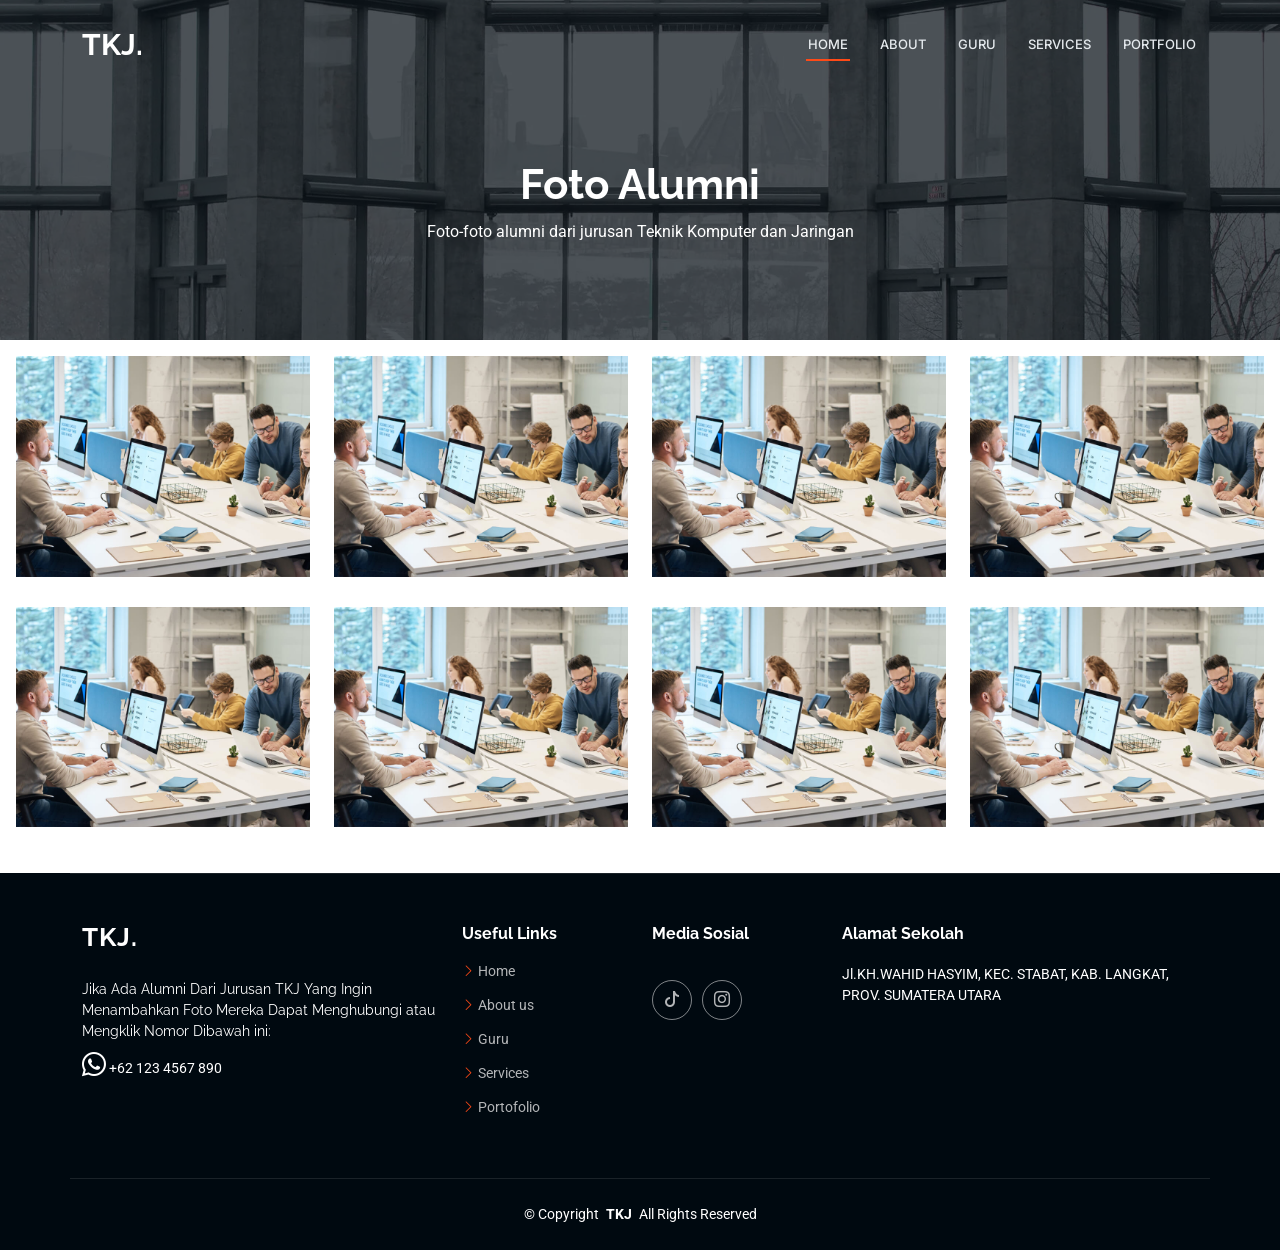
==== portfolio-details.html @ d3de9ad7 "Add files via upload" ====
<!DOCTYPE html>
<html lang="en">

<head>
  <meta charset="utf-8">
  <meta content="width=device-width, initial-scale=1.0" name="viewport">
  <title>TKJ SMKN 1 Stabat</title>
  <meta name="description" content="">
  <meta name="keywords" content="">

  <!-- Favicons -->
  <link href="assets/img/favicon.png" rel="icon">
  <link href="assets/img/apple-touch-icon.png" rel="apple-touch-icon">

  <!-- Fonts -->
  <link href="https://fonts.googleapis.com" rel="preconnect">
  <link href="https://fonts.gstatic.com" rel="preconnect" crossorigin>
  <link href="https://fonts.googleapis.com/css2?family=Roboto:ital,wght@0,100;0,300;0,400;0,500;0,700;0,900;1,100;1,300;1,400;1,500;1,700;1,900&family=Raleway:ital,wght@0,100;0,200;0,300;0,400;0,500;0,600;0,700;0,800;0,900;1,100;1,200;1,300;1,400;1,500;1,600;1,700;1,800;1,900&family=Inter:wght@100;200;300;400;500;600;700;800;900&display=swap" rel="stylesheet">

  <!-- Vendor CSS Files -->
  <link href="assets/vendor/bootstrap/css/bootstrap.min.css" rel="stylesheet">
  <link href="assets/vendor/bootstrap-icons/bootstrap-icons.css" rel="stylesheet">
  <link href="assets/vendor/aos/aos.css" rel="stylesheet">
  <link href="assets/vendor/glightbox/css/glightbox.min.css" rel="stylesheet">
  <link href="assets/vendor/swiper/swiper-bundle.min.css" rel="stylesheet">

  <!-- Main CSS File -->
  <link href="assets/css/main.css" rel="stylesheet">

  <!-- =======================================================
  * Template Name: Dewi
  * Template URL: https://bootstrapmade.com/dewi-free-multi-purpose-html-template/
  * Updated: Aug 07 2024 with Bootstrap v5.3.3
  * Author: BootstrapMade.com
  * License: https://bootstrapmade.com/license/
  ======================================================== -->
</head>

<body class="portfolio-details-page">

  <header id="header" class="header d-flex align-items-center fixed-top">
    <div class="container-fluid container-xl position-relative d-flex align-items-center">

      <a href="index.html" class="logo d-flex align-items-center me-auto">
        <!-- Uncomment the line below if you also wish to use an image logo -->
        <!-- <img src="assets/img/logo.png" alt=""> -->
        <h1 class="sitename">TKJ.</h1>
      </a>

      <nav id="navmenu" class="navmenu">
        <ul>
          <li><a href="#hero" class="active">Home</a></li>
          <li><a href="#about">About</a></li>
          <li><a href="#team">Guru</a></li>
          <li><a href="#services">Services</a></li>
          <li><a href="#portfolio">Portfolio</a></li>
        </ul>
        <i class="mobile-nav-toggle d-xl-none bi bi-list"></i>
      </nav>

    </div>
  </header>

  <main class="main">

    <!-- Page Title -->
    <div class="page-title dark-background" data-aos="fade" style="background-image: url(assets/img/page-title-bg.webp);">
      <div class="container position-relative">
        <h1>Foto Alumni</h1>
        <p>Foto-foto alumni dari jurusan Teknik Komputer dan Jaringan</p>
      </div>
    </div><!-- End Page Title -->

    <!-- Portfolio Details Section -->
    <!-- <section id="portfolio-details" class="portfolio-details section">

      <div class="container" data-aos="fade-up" data-aos-delay="100">

        <div class="row gy-4">

          <div class="col-lg-8">
            <div class="portfolio-details-slider swiper init-swiper">

              <script type="application/json" class="swiper-config">
                {
                  "loop": true,
                  "speed": 600,
                  "autoplay": {
                    "delay": 5000
                  },
                  "slidesPerView": "auto",
                  "pagination": {
                    "el": ".swiper-pagination",
                    "type": "bullets",
                    "clickable": true
                  }
                }
              </script>

              <div class="swiper-wrapper align-items-center">

                <div class="swiper-slide">
                  <img src="assets/img/portfolio/app-1.jpg" alt="">
                </div>

                <div class="swiper-slide">
                  <img src="assets/img/portfolio/product-1.jpg" alt="">
                </div>

                <div class="swiper-slide">
                  <img src="assets/img/portfolio/branding-1.jpg" alt="">
                </div>

                <div class="swiper-slide">
                  <img src="assets/img/portfolio/books-1.jpg" alt="">
                </div>

              </div>
              <div class="swiper-pagination"></div>
            </div>
          </div>

          <div class="col-lg-4">
            <div class="portfolio-info" data-aos="fade-up" data-aos-delay="200">
              <h3>Project information</h3>
              <ul>
                <li><strong>Category</strong>: Web design</li>
                <li><strong>Client</strong>: ASU Company</li>
                <li><strong>Project date</strong>: 01 March, 2020</li>
                <li><strong>Project URL</strong>: <a href="#">www.example.com</a></li>
              </ul>
            </div>
            <div class="portfolio-description" data-aos="fade-up" data-aos-delay="300">
              <h2>Exercitationem repudiandae officiis neque suscipit</h2>
              <p>
                Autem ipsum nam porro corporis rerum. Quis eos dolorem eos itaque inventore commodi labore quia quia. Exercitationem repudiandae officiis neque suscipit non officia eaque itaque enim. Voluptatem officia accusantium nesciunt est omnis tempora consectetur dignissimos. Sequi nulla at esse enim cum deserunt eius.
              </p>
            </div>
          </div>

        </div>

      </div>

    </section> -->
    <section id="portofolio-details" class="portofolio-details section p-3">
      <div class="row" id="lightgallery">
          <div class="col-sm-6 col-md-4 col-lg-3 col-xl-3 item" data-aos="fade" data-src="assets/img/services-1.jpg">
            <a href="assets/img/services-1.jpg" class="glightbox preview-link" data-gallery="portfolio-gallery-app"><img src="assets/img/services-1.jpg" alt="IMage" class="img-fluid"></a>
          </div>
          <div class="col-sm-6 col-md-4 col-lg-3 col-xl-3 item" data-aos="fade" data-src="assets/img/services-1.jpg">
            <a href="assets/img/services-1.jpg" class="glightbox preview-link" data-gallery="portfolio-gallery-app"><img src="assets/img/services-1.jpg" alt="IMage" class="img-fluid"></a>
          </div>
          <div class="col-sm-6 col-md-4 col-lg-3 col-xl-3 item" data-aos="fade" data-src="assets/img/services-1.jpg">
            <a href="assets/img/services-1.jpg" class="glightbox preview-link" data-gallery="portfolio-gallery-app"><img src="assets/img/services-1.jpg" alt="IMage" class="img-fluid"></a>
          </div>
          <div class="col-sm-6 col-md-4 col-lg-3 col-xl-3 item" data-aos="fade" data-src="assets/img/services-1.jpg">
            <a href="assets/img/services-1.jpg" class="glightbox preview-link" data-gallery="portfolio-gallery-app"><img src="assets/img/services-1.jpg" alt="IMage" class="img-fluid"></a>
          </div>
          <div class="col-sm-6 col-md-4 col-lg-3 col-xl-3 item" data-aos="fade" data-src="assets/img/services-1.jpg">
            <a href="assets/img/services-1.jpg" class="glightbox preview-link" data-gallery="portfolio-gallery-app"><img src="assets/img/services-1.jpg" alt="IMage" class="img-fluid"></a>
          </div>
          <div class="col-sm-6 col-md-4 col-lg-3 col-xl-3 item" data-aos="fade" data-src="assets/img/services-1.jpg">
            <a href="assets/img/services-1.jpg" class="glightbox preview-link" data-gallery="portfolio-gallery-app"><img src="assets/img/services-1.jpg" alt="IMage" class="img-fluid"></a>
          </div>
          <div class="col-sm-6 col-md-4 col-lg-3 col-xl-3 item" data-aos="fade" data-src="assets/img/services-1.jpg">
            <a href="assets/img/services-1.jpg" class="glightbox preview-link" data-gallery="portfolio-gallery-app"><img src="assets/img/services-1.jpg" alt="IMage" class="img-fluid"></a>
          </div>
          <div class="col-sm-6 col-md-4 col-lg-3 col-xl-3 item" data-aos="fade" data-src="assets/img/services-1.jpg">
            <a href="assets/img/services-1.jpg" class="glightbox preview-link" data-gallery="portfolio-gallery-app"><img src="assets/img/services-1.jpg" alt="IMage" class="img-fluid"></a>
          </div>
        </div>
    </section>
    <!-- /Portfolio Details Section -->

  </main>

  <footer id="footer" class="footer dark-background">

    <div class="container footer-top">
      <div class="row gy-4">
        <div class="col-lg-4 col-md-6 footer-about">
          <a href="index.html" class="logo d-flex align-items-center">
            <span class="sitename">TKJ.</span>
          </a>
          <div class="footer-contact pt-1">
            <p>Jika Ada Alumni Dari Jurusan TKJ Yang Ingin Menambahkan Foto Mereka Dapat Menghubungi atau Mengklik Nomor Dibawah ini:</p>
            <a class="link-wa" href="https://wa.me/6281234567890" target="_blank"><i class="fs-4 bi bi-whatsapp"></i> +62 123 4567 890 </a>
          </div>
        </div>

        <div class="col-lg-2 col-md-3 footer-links">
          <h4>Useful Links</h4>
          <ul>
            <li><i class="bi bi-chevron-right"></i> <a href="#hero">Home</a></li>
            <li><i class="bi bi-chevron-right"></i> <a href="#about">About us</a></li>
            <li><i class="bi bi-chevron-right"></i> <a href="#team">Guru</a></li>
            <li><i class="bi bi-chevron-right"></i> <a href="#services">Services</a></li>
            <li><i class="bi bi-chevron-right"></i> <a href="#portofolio">Portofolio</a></li>
          </ul>
        </div>

        <div class="col-lg-2 col-md-3 footer-links">
          <h4>Media Sosial</h4>
          <div class="social-links d-flex mt-4">
            <a href="https://tiktok.com"><i class="bi bi-tiktok"></i></a>
            <a href="https://instagram.com"><i class="bi bi-instagram"></i></a>
          </div>
        </div>

        <div class="col-lg-4 col-md-6 footer-newsletter">
          <h4>Alamat Sekolah</h4>
          <p>Jl.KH.WAHID HASYIM, KEC. STABAT, KAB. LANGKAT, PROV. SUMATERA UTARA</p>
        </div>

      </div>
    </div>

    <div class="container copyright text-center mt-4">
      <p>© <span>Copyright</span> <strong class="px-1 sitename">TKJ</strong> <span>All Rights Reserved</span></p>
    </div>

  </footer>

  <!-- Scroll Top -->
  <a href="#" id="scroll-top" class="scroll-top d-flex align-items-center justify-content-center"><i class="bi bi-arrow-up-short"></i></a>

  <!-- Preloader -->
  <div id="preloader"></div>

  <!-- Vendor JS Files -->
  <script src="assets/vendor/bootstrap/js/bootstrap.bundle.min.js"></script>
  <script src="assets/vendor/php-email-form/validate.js"></script>
  <script src="assets/vendor/aos/aos.js"></script>
  <script src="assets/vendor/glightbox/js/glightbox.min.js"></script>
  <script src="assets/vendor/purecounter/purecounter_vanilla.js"></script>
  <script src="assets/vendor/swiper/swiper-bundle.min.js"></script>
  <script src="assets/vendor/imagesloaded/imagesloaded.pkgd.min.js"></script>
  <script src="assets/vendor/isotope-layout/isotope.pkgd.min.js"></script>

  <!-- Main JS File -->
  <script src="assets/js/main.js"></script>

</body>

</html>
---- assets/css/main.css ----
/**
* Template Name: Dewi
* Template URL: https://bootstrapmade.com/dewi-free-multi-purpose-html-template/
* Updated: Aug 07 2024 with Bootstrap v5.3.3
* Author: BootstrapMade.com
* License: https://bootstrapmade.com/license/
*/

/*--------------------------------------------------------------
# Font & Color Variables
# Help: https://bootstrapmade.com/color-system/
--------------------------------------------------------------*/
/* Fonts */
:root {
  --default-font: "Roboto",  system-ui, -apple-system, "Segoe UI", Roboto, "Helvetica Neue", Arial, "Noto Sans", "Liberation Sans", sans-serif, "Apple Color Emoji", "Segoe UI Emoji", "Segoe UI Symbol", "Noto Color Emoji";
  --heading-font: "Raleway",  sans-serif;
  --nav-font: "Inter",  sans-serif;
}

/* Global Colors - The following color variables are used throughout the website. Updating them here will change the color scheme of the entire website */
:root { 
  --background-color: #ffffff; /* Background color for the entire website, including individual sections */
  --default-color: #444444; /* Default color used for the majority of the text content across the entire website */
  --heading-color: #273d4e; /* Color for headings, subheadings and title throughout the website */
  --accent-color: #ff4a17; /* Accent color that represents your brand on the website. It's used for buttons, links, and other elements that need to stand out */
  --surface-color: #ffffff; /* The surface color is used as a background of boxed elements within sections, such as cards, icon boxes, or other elements that require a visual separation from the global background. */
  --contrast-color: #ffffff; /* Contrast color for text, ensuring readability against backgrounds of accent, heading, or default colors. */
}

/* Nav Menu Colors - The following color variables are used specifically for the navigation menu. They are separate from the global colors to allow for more customization options */
:root {
  --nav-color: #e5eaee;  /* The default color of the main navmenu links */
  --nav-hover-color: #ff4a17; /* Applied to main navmenu links when they are hovered over or active */
  --nav-mobile-background-color: #ffffff; /* Used as the background color for mobile navigation menu */
  --nav-dropdown-background-color: #ffffff; /* Used as the background color for dropdown items that appear when hovering over primary navigation items */
  --nav-dropdown-color: #444444; /* Used for navigation links of the dropdown items in the navigation menu. */
  --nav-dropdown-hover-color: #ff4a17; /* Similar to --nav-hover-color, this color is applied to dropdown navigation links when they are hovered over. */
}

/* Color Presets - These classes override global colors when applied to any section or element, providing reuse of the sam color scheme. */

.light-background {
  --background-color: #f1f4fa;
  --surface-color: #ffffff;
}

.dark-background {
  --background-color: #000910;
  --default-color: #ffffff;
  --heading-color: #ffffff;
  --surface-color: #28323a;
  --contrast-color: #ffffff;
}

/* Smooth scroll */
:root {
  scroll-behavior: smooth;
}

/*--------------------------------------------------------------
# General Styling & Shared Classes
--------------------------------------------------------------*/
body {
  color: var(--default-color);
  background-color: var(--background-color);
  font-family: var(--default-font);
}

a {
  color: var(--accent-color);
  text-decoration: none;
  transition: 0.3s;
}

a:hover {
  color: color-mix(in srgb, var(--accent-color), transparent 25%);
  text-decoration: none;
}

h1,
h2,
h3,
h4,
h5,
h6 {
  color: var(--heading-color);
  font-family: var(--heading-font);
}

/* PHP Email Form Messages
------------------------------*/
.php-email-form .error-message {
  display: none;
  background: #df1529;
  color: #ffffff;
  text-align: left;
  padding: 15px;
  margin-bottom: 24px;
  font-weight: 600;
}

.php-email-form .sent-message {
  display: none;
  color: #ffffff;
  background: #059652;
  text-align: center;
  padding: 15px;
  margin-bottom: 24px;
  font-weight: 600;
}

.php-email-form .loading {
  display: none;
  background: var(--surface-color);
  text-align: center;
  padding: 15px;
  margin-bottom: 24px;
}

.php-email-form .loading:before {
  content: "";
  display: inline-block;
  border-radius: 50%;
  width: 24px;
  height: 24px;
  margin: 0 10px -6px 0;
  border: 3px solid var(--accent-color);
  border-top-color: var(--surface-color);
  animation: php-email-form-loading 1s linear infinite;
}

@keyframes php-email-form-loading {
  0% {
    transform: rotate(0deg);
  }

  100% {
    transform: rotate(360deg);
  }
}

/* Pulsating Play Button
------------------------------*/
.pulsating-play-btn {
  width: 94px;
  height: 94px;
  background: radial-gradient(var(--accent-color) 50%, color-mix(in srgb, var(--accent-color), transparent 75%) 52%);
  border-radius: 50%;
  display: block;
  position: relative;
  overflow: hidden;
}

.pulsating-play-btn:before {
  content: "";
  position: absolute;
  width: 120px;
  height: 120px;
  animation-delay: 0s;
  animation: pulsate-play-btn 2s;
  animation-direction: forwards;
  animation-iteration-count: infinite;
  animation-timing-function: steps;
  opacity: 1;
  border-radius: 50%;
  border: 5px solid color-mix(in srgb, var(--accent-color), transparent 30%);
  top: -15%;
  left: -15%;
  background: rgba(198, 16, 0, 0);
}

.pulsating-play-btn:after {
  content: "";
  position: absolute;
  left: 50%;
  top: 50%;
  transform: translateX(-40%) translateY(-50%);
  width: 0;
  height: 0;
  border-top: 10px solid transparent;
  border-bottom: 10px solid transparent;
  border-left: 15px solid #fff;
  z-index: 100;
  transition: all 400ms cubic-bezier(0.55, 0.055, 0.675, 0.19);
}

.pulsating-play-btn:hover:before {
  content: "";
  position: absolute;
  left: 50%;
  top: 50%;
  transform: translateX(-40%) translateY(-50%);
  width: 0;
  height: 0;
  border: none;
  border-top: 10px solid transparent;
  border-bottom: 10px solid transparent;
  border-left: 15px solid #fff;
  z-index: 200;
  animation: none;
  border-radius: 0;
}

.pulsating-play-btn:hover:after {
  border-left: 15px solid var(--accent-color);
  transform: scale(20);
}

@keyframes pulsate-play-btn {
  0% {
    transform: scale(0.6, 0.6);
    opacity: 1;
  }

  100% {
    transform: scale(1, 1);
    opacity: 0;
  }
}

/*--------------------------------------------------------------
# Global Header
--------------------------------------------------------------*/
.header {
  --background-color: rgba(0, 0, 0, 0);
  --default-color: #ffffff;
  --heading-color: #ffffff;
  color: var(--default-color);
  background-color: var(--background-color);
  padding: 20px 0;
  transition: all 0.5s;
  z-index: 997;
}

.header .logo {
  line-height: 1;
}

.header .logo img {
  max-height: 36px;
  margin-right: 8px;
}

.header .logo h1 {
  font-size: 30px;
  margin: 0;
  font-weight: 700;
  color: var(--heading-color);
}

.header .cta-btn,
.header .cta-btn:focus {
  color: var(--contrast-color);
  font-size: 13px;
  padding: 7px 25px;
  margin: 0 0 0 30px;
  border-radius: 4px;
  transition: 0.3s;
  text-transform: uppercase;
  border: 2px solid var(--contrast-color);
}

.header .cta-btn:hover,
.header .cta-btn:focus:hover {
  color: var(--contrast-color);
  background: var(--accent-color);
  border-color: var(--accent-color);
}

@media (max-width: 1200px) {
  .header .logo {
    order: 1;
  }

  .header .cta-btn {
    order: 2;
    margin: 0 15px 0 0;
    padding: 6px 15px;
  }

  .header .navmenu {
    order: 3;
  }
}

.scrolled .header {
  box-shadow: 0px 0 18px rgba(0, 0, 0, 0.1);
}

/* Global Header on Scroll
------------------------------*/
.scrolled .header {
  --background-color: rgba(21, 34, 43, 0.85);
}

/*--------------------------------------------------------------
# Navigation Menu
--------------------------------------------------------------*/
/* Desktop Navigation */
@media (min-width: 1200px) {
  .navmenu {
    padding: 0;
  }

  .navmenu ul {
    margin: 0;
    padding: 0;
    display: flex;
    list-style: none;
    align-items: center;
  }

  .navmenu li {
    position: relative;
  }

  .navmenu>ul>li {
    white-space: nowrap;
    padding: 15px 14px;
  }

  .navmenu>ul>li:last-child {
    padding-right: 0;
  }

  .navmenu a,
  .navmenu a:focus {
    color: var(--nav-color);
    font-size: 13px;
    padding: 0 2px;
    font-family: var(--nav-font);
    font-weight: 500;
    display: flex;
    align-items: center;
    justify-content: space-between;
    white-space: nowrap;
    transition: 0.3s;
    position: relative;
    text-transform: uppercase;
  }

  .navmenu a i,
  .navmenu a:focus i {
    font-size: 12px;
    line-height: 0;
    margin-left: 5px;
    transition: 0.3s;
  }

  .navmenu>ul>li>a:before {
    content: "";
    position: absolute;
    height: 2px;
    bottom: -6px;
    left: 0;
    background-color: var(--nav-hover-color);
    visibility: hidden;
    width: 0px;
    transition: all 0.3s ease-in-out 0s;
  }

  .navmenu a:hover:before,
  .navmenu li:hover>a:before,
  .navmenu .active:before {
    visibility: visible;
    width: 100%;
  }

  .navmenu li:hover>a,
  .navmenu .active,
  .navmenu .active:focus {
    color: color-mix(in srgb, var(--nav-color) 90%, white 15%);
  }

  .navmenu .dropdown ul {
    margin: 0;
    padding: 10px 0;
    background: var(--nav-dropdown-background-color);
    display: block;
    position: absolute;
    visibility: hidden;
    left: 14px;
    top: 130%;
    opacity: 0;
    transition: 0.3s;
    border-radius: 4px;
    z-index: 99;
    box-shadow: 0px 0px 30px rgba(0, 0, 0, 0.1);
  }

  .navmenu .dropdown ul li {
    min-width: 200px;
  }

  .navmenu .dropdown ul a {
    padding: 10px 20px;
    font-size: 15px;
    text-transform: none;
    color: var(--nav-dropdown-color);
  }

  .navmenu .dropdown ul a i {
    font-size: 12px;
  }

  .navmenu .dropdown ul a:hover,
  .navmenu .dropdown ul .active:hover,
  .navmenu .dropdown ul li:hover>a {
    color: var(--nav-dropdown-hover-color);
  }

  .navmenu .dropdown:hover>ul {
    opacity: 1;
    top: 100%;
    visibility: visible;
  }

  .navmenu .dropdown .dropdown ul {
    top: 0;
    left: -90%;
    visibility: hidden;
  }

  .navmenu .dropdown .dropdown:hover>ul {
    opacity: 1;
    top: 0;
    left: -100%;
    visibility: visible;
  }
}

/* Mobile Navigation */
@media (max-width: 1199px) {
  .mobile-nav-toggle {
    color: var(--nav-color);
    font-size: 28px;
    line-height: 0;
    margin-right: 10px;
    cursor: pointer;
    transition: color 0.3s;
  }

  .navmenu {
    padding: 0;
    z-index: 9997;
  }

  .navmenu ul {
    display: none;
    list-style: none;
    position: absolute;
    inset: 60px 20px 20px 20px;
    padding: 10px 0;
    margin: 0;
    border-radius: 6px;
    background-color: var(--nav-mobile-background-color);
    border: 1px solid color-mix(in srgb, var(--default-color), transparent 90%);
    box-shadow: none;
    overflow-y: auto;
    transition: 0.3s;
    z-index: 9998;
  }

  .navmenu a,
  .navmenu a:focus {
    color: var(--nav-dropdown-color);
    padding: 10px 20px;
    font-family: var(--nav-font);
    font-size: 17px;
    font-weight: 500;
    display: flex;
    align-items: center;
    justify-content: space-between;
    white-space: nowrap;
    transition: 0.3s;
  }

  .navmenu a i,
  .navmenu a:focus i {
    font-size: 12px;
    line-height: 0;
    margin-left: 5px;
    width: 30px;
    height: 30px;
    display: flex;
    align-items: center;
    justify-content: center;
    border-radius: 50%;
    transition: 0.3s;
    background-color: color-mix(in srgb, var(--accent-color), transparent 90%);
  }

  .navmenu a i:hover,
  .navmenu a:focus i:hover {
    background-color: var(--accent-color);
    color: var(--contrast-color);
  }

  .navmenu a:hover,
  .navmenu .active,
  .navmenu .active:focus {
    color: var(--nav-dropdown-hover-color);
  }

  .navmenu .active i,
  .navmenu .active:focus i {
    background-color: var(--accent-color);
    color: var(--contrast-color);
    transform: rotate(180deg);
  }

  .navmenu .dropdown ul {
    position: static;
    display: none;
    z-index: 99;
    padding: 10px 0;
    margin: 10px 20px;
    background-color: var(--nav-dropdown-background-color);
    transition: all 0.5s ease-in-out;
  }

  .navmenu .dropdown ul ul {
    background-color: rgba(33, 37, 41, 0.1);
  }

  .navmenu .dropdown>.dropdown-active {
    display: block;
    background-color: rgba(33, 37, 41, 0.03);
  }

  .mobile-nav-active {
    overflow: hidden;
  }

  .mobile-nav-active .mobile-nav-toggle {
    color: #fff;
    position: absolute;
    font-size: 32px;
    top: 15px;
    right: 15px;
    margin-right: 0;
    z-index: 9999;
  }

  .mobile-nav-active .navmenu {
    position: fixed;
    overflow: hidden;
    inset: 0;
    background: rgba(33, 37, 41, 0.8);
    transition: 0.3s;
  }

  .mobile-nav-active .navmenu>ul {
    display: block;
  }
}

/*--------------------------------------------------------------
# Global Footer
--------------------------------------------------------------*/
.footer {
  color: var(--default-color);
  background-color: var(--background-color);
  font-size: 14px;
  position: relative;
}

.footer .footer-top {
  padding-top: 50px;
  border-top: 1px solid color-mix(in srgb, var(--default-color), transparent 90%);
}

.footer .footer-about .logo {
  line-height: 1;
  margin-bottom: 25px;
}

.footer .footer-about .logo img {
  max-height: 40px;
  margin-right: 6px;
}

.footer .footer-about .logo span {
  font-size: 26px;
  font-weight: 700;
  letter-spacing: 1px;
  font-family: var(--heading-font);
  color: var(--heading-color);
}

.footer .footer-about p {
  font-size: 14px;
  font-family: var(--heading-font);
}

.footer .social-links a {
  display: flex;
  align-items: center;
  justify-content: center;
  width: 40px;
  height: 40px;
  border-radius: 50%;
  border: 1px solid color-mix(in srgb, var(--default-color), transparent 50%);
  font-size: 16px;
  color: color-mix(in srgb, var(--default-color), transparent 30%);
  margin-right: 10px;
  transition: 0.3s;
}

.footer .social-links a:hover {
  color: var(--accent-color);
  border-color: var(--accent-color);
}

.footer h4 {
  font-size: 16px;
  font-weight: bold;
  position: relative;
  padding-bottom: 12px;
}

.footer .footer-links {
  margin-bottom: 30px;
}

.footer .footer-links ul {
  list-style: none;
  padding: 0;
  margin: 0;
}

.footer .footer-links ul i {
  padding-right: 3px;
  font-size: 13px;
  line-height: 0;
  color: var(--accent-color);
}

.footer .footer-links ul li {
  padding: 10px 0;
  display: flex;
  align-items: center;
}

.footer .footer-links ul li:first-child {
  padding-top: 0;
}

.footer .footer-links ul a {
  color: color-mix(in srgb, var(--default-color), transparent 30%);
  display: inline-block;
  line-height: 1;
}

.footer .footer-links ul a:hover {
  color: var(--accent-color);
}

.footer .footer-contact p {
  margin-bottom: 5px;
}

.footer .footer-newsletter .newsletter-form {
  margin-top: 30px;
  margin-bottom: 15px;
  padding: 6px 8px;
  position: relative;
  border-radius: 4px;
  border: 1px solid color-mix(in srgb, var(--default-color), transparent 80%);
  display: flex;
  background-color: var(--background-color);
  transition: 0.3s;
}

.footer .footer-newsletter .newsletter-form:focus-within {
  border-color: var(--accent-color);
}

.footer .footer-newsletter .newsletter-form input[type=email] {
  border: 0;
  padding: 4px;
  width: 100%;
  background-color: var(--background-color);
  color: var(--default-color);
}

.footer .footer-newsletter .newsletter-form input[type=email]:focus-visible {
  outline: none;
}

.footer .footer-newsletter .newsletter-form input[type=submit] {
  border: 0;
  font-size: 16px;
  padding: 0 20px;
  margin: -7px -8px -7px 0;
  background: var(--accent-color);
  color: var(--contrast-color);
  transition: 0.3s;
  border-radius: 0 4px 4px 0;
}

.footer .footer-newsletter .newsletter-form input[type=submit]:hover {
  background: color-mix(in srgb, var(--accent-color), transparent 20%);
}

.footer .copyright {
  padding: 25px 0;
  border-top: 1px solid color-mix(in srgb, var(--default-color), transparent 90%);
}

.footer .copyright p {
  margin-bottom: 0;
}

.footer .credits {
  margin-top: 6px;
  font-size: 13px;
}

/*--------------------------------------------------------------
# Preloader
--------------------------------------------------------------*/
#preloader {
  position: fixed;
  inset: 0;
  z-index: 999999;
  overflow: hidden;
  background: var(--background-color);
  transition: all 0.6s ease-out;
}

#preloader:before {
  content: "";
  position: fixed;
  top: calc(50% - 30px);
  left: calc(50% - 30px);
  border: 6px solid #ffffff;
  border-color: var(--accent-color) transparent var(--accent-color) transparent;
  border-radius: 50%;
  width: 60px;
  height: 60px;
  animation: animate-preloader 1.5s linear infinite;
}

@keyframes animate-preloader {
  0% {
    transform: rotate(0deg);
  }

  100% {
    transform: rotate(360deg);
  }
}

/*--------------------------------------------------------------
# Scroll Top Button
--------------------------------------------------------------*/
.scroll-top {
  position: fixed;
  visibility: hidden;
  opacity: 0;
  right: 15px;
  bottom: 15px;
  z-index: 99999;
  background-color: var(--accent-color);
  width: 40px;
  height: 40px;
  border-radius: 4px;
  transition: all 0.4s;
}

.scroll-top i {
  font-size: 24px;
  color: var(--contrast-color);
  line-height: 0;
}

.scroll-top:hover {
  background-color: color-mix(in srgb, var(--accent-color), transparent 20%);
  color: var(--contrast-color);
}

.scroll-top.active {
  visibility: visible;
  opacity: 1;
}

/*--------------------------------------------------------------
# Disable aos animation delay on mobile devices
--------------------------------------------------------------*/
@media screen and (max-width: 768px) {
  [data-aos-delay] {
    transition-delay: 0 !important;
  }
}

/*--------------------------------------------------------------
# Global Page Titles & Breadcrumbs
--------------------------------------------------------------*/
.page-title {
  color: var(--default-color);
  background-color: var(--background-color);
  background-size: cover;
  background-position: center;
  background-repeat: no-repeat;
  padding: 160px 0 80px 0;
  text-align: center;
  position: relative;
}

.page-title:before {
  content: "";
  background: color-mix(in srgb, var(--background-color), transparent 30%);
  position: absolute;
  inset: 0;
}

.page-title h1 {
  font-size: 42px;
  font-weight: 700;
  margin-bottom: 10px;
}

.page-title .breadcrumbs ol {
  display: flex;
  flex-wrap: wrap;
  list-style: none;
  justify-content: center;
  padding: 0;
  margin: 0;
  font-size: 16px;
  font-weight: 400;
}

.page-title .breadcrumbs ol li+li {
  padding-left: 10px;
}

.page-title .breadcrumbs ol li+li::before {
  content: "/";
  display: inline-block;
  padding-right: 10px;
  color: color-mix(in srgb, var(--default-color), transparent 50%);
}

/*--------------------------------------------------------------
# Global Sections
--------------------------------------------------------------*/
section,
.section {
  color: var(--default-color);
  background-color: var(--background-color);
  padding: 60px 0;
  scroll-margin-top: 90px;
  overflow: clip;
}

@media (max-width: 1199px) {

  section,
  .section {
    scroll-margin-top: 76px;
  }
}

/*--------------------------------------------------------------
# Global Section Titles
--------------------------------------------------------------*/
.section-title {
  padding-bottom: 60px;
  position: relative;
}

.section-title h2 {
  font-size: 14px;
  font-weight: 500;
  padding: 0;
  line-height: 1px;
  margin: 0;
  letter-spacing: 1.5px;
  text-transform: uppercase;
  color: color-mix(in srgb, var(--default-color), transparent 50%);
  position: relative;
}

.section-title h2::after {
  content: "";
  width: 120px;
  height: 1px;
  display: inline-block;
  background: var(--accent-color);
  margin: 4px 10px;
}

.section-title p {
  color: var(--heading-color);
  margin: 0;
  font-size: 36px;
  font-weight: 800;
  text-transform: uppercase;
  font-family: var(--heading-font);
}

@media (max-width: 768px) {
  .section-title p {
    font-size: 24px;
  }
}

/*--------------------------------------------------------------
# Hero Section
--------------------------------------------------------------*/
.hero {
  width: 100%;
  min-height: 100vh;
  position: relative;
  padding: 80px 0;
  display: flex;
  align-items: center;
  justify-content: center;
}

.hero img {
  position: absolute;
  inset: 0;
  display: block;
  width: 100%;
  height: 100%;
  object-fit: cover;
  z-index: 1;
}

.hero:before {
  content: "";
  background: color-mix(in srgb, var(--background-color), transparent 30%);
  position: absolute;
  inset: 0;
  z-index: 2;
}

.hero .container {
  position: relative;
  z-index: 3;
}

.hero h2 {
  margin: 0;
  font-size: 48px;
  font-weight: 700;
  text-transform: uppercase;
}

.hero p {
  color: color-mix(in srgb, var(--default-color), transparent 20%);
  margin: 10px 0 0 0;
  font-size: 24px;
}

.hero .btn-get-started {
  background: var(--accent-color);
  color: var(--contrast-color);
  font-weight: 400;
  font-size: 14px;
  letter-spacing: 1px;
  display: inline-block;
  padding: 10px 30px;
  border-radius: 4px;
  transition: 0.3s;
  text-transform: uppercase;
}

.hero .btn-get-started:hover {
  background: color-mix(in srgb, var(--accent-color), transparent 20%);
}

.hero .btn-watch-video {
  font-size: 16px;
  transition: 0.5s;
  margin-left: 25px;
  font-weight: 400;
  color: var(--default-color);
}

.hero .btn-watch-video i {
  color: var(--accent-color);
  font-size: 32px;
  transition: 0.3s;
  line-height: 0;
  margin-right: 8px;
}

.hero .btn-watch-video:hover {
  color: var(--accent-color);
}

.hero .btn-watch-video:hover i {
  color: color-mix(in srgb, var(--accent-color), transparent 20%);
}

@media (max-width: 768px) {
  .hero h2 {
    font-size: 32px;
  }

  .hero p {
    font-size: 18px;
  }
}

/*--------------------------------------------------------------
# About Section
--------------------------------------------------------------*/
.about h3 {
  font-weight: 700;
  font-size: 28px;
  margin-bottom: 20px;
}

.about .fst-italic {
  color: color-mix(in srgb, var(--default-color), var(--contrast-color) 50%);
}

.about .content ul {
  list-style: none;
  padding: 0;
}

.about .content ul li {
  padding: 0 0 10px 30px;
  position: relative;
}

.about .content ul i {
  position: absolute;
  font-size: 20px;
  left: 0;
  top: -3px;
  color: var(--accent-color);
}

.about .content p:last-child {
  margin-bottom: 0;
}

.about .pulsating-play-btn {
  position: absolute;
  left: calc(50% - 47px);
  top: calc(50% - 47px);
}

/*--------------------------------------------------------------
# Stats Section
--------------------------------------------------------------*/
.stats .stats-item {
  background-color: var(--surface-color);
  box-shadow: 0px 0 30px rgba(0, 0, 0, 0.1);
  padding: 30px;
}

.stats .stats-item i {
  color: var(--accent-color);
  font-size: 42px;
  line-height: 0;
  margin-right: 20px;
}

.stats .stats-item span {
  color: var(--heading-color);
  font-size: 36px;
  display: block;
  font-weight: 600;
}

.stats .stats-item p {
  padding: 0;
  margin: 0;
  font-family: var(--heading-font);
  font-size: 16px;
}

/*--------------------------------------------------------------
# Services Section
--------------------------------------------------------------*/
.services .img {
  border-radius: 8px;
  overflow: hidden;
}

.services .img img {
  transition: 0.6s;
}

.services .details {
  background: color-mix(in srgb, var(--surface-color), transparent 5%);
  padding: 50px 30px;
  margin: -100px 30px 0 30px;
  transition: all ease-in-out 0.3s;
  position: relative;
  text-align: center;
  border-radius: 8px;
  box-shadow: 0px 0 25px rgba(0, 0, 0, 0.1);
}

.services .details .icon {
  margin: 0;
  width: 72px;
  height: 72px;
  background: var(--accent-color);
  color: var(--contrast-color);
  border: 6px solid var(--contrast-color);
  border-radius: 50px;
  display: flex;
  align-items: center;
  justify-content: center;
  margin-bottom: 20px;
  font-size: 28px;
  transition: ease-in-out 0.3s;
  position: absolute;
  top: -36px;
  left: calc(50% - 36px);
}

.services .details h3 {
  font-weight: 700;
  margin: 10px 0 15px 0;
  font-size: 22px;
  transition: ease-in-out 0.3s;
}

.services .details p {
  color: color-mix(in srgb, var(--default-color), transparent 10%);
  line-height: 24px;
  font-size: 14px;
  margin-bottom: 0;
}

.services .service-item:hover .details h3 {
  color: var(--accent-color);
}

.services .service-item:hover .details .icon {
  background: var(--surface-color);
  border: 2px solid var(--accent-color);
}

.services .service-item:hover .details .icon i {
  color: var(--accent-color);
}

.services .service-item:hover .img img {
  transform: scale(1.2);
}

/*--------------------------------------------------------------
# Clients Section
--------------------------------------------------------------*/
.clients {
  padding: 20px 0;
}

.clients .client-logo {
  display: flex;
  justify-content: center;
  align-items: center;
  overflow: hidden;
}

.clients .client-logo img {
  padding: 20px 40px;
  max-width: 90%;
  transition: 0.3s;
  opacity: 0.5;
  filter: grayscale(100);
}

.clients .client-logo img:hover {
  filter: none;
  opacity: 1;
}

@media (max-width: 640px) {
  .clients .client-logo img {
    padding: 20px;
  }
}

/*--------------------------------------------------------------
# Features Section
--------------------------------------------------------------*/
.features .nav-tabs {
  border: 0;
}

.features .nav-link {
  background-color: var(--surface-color);
  color: var(--heading-color);
  border: 1px solid color-mix(in srgb, var(--default-color), transparent 85%);
  padding: 15px 20px;
  transition: 0.3s;
  border-radius: 0;
  display: flex;
  align-items: center;
  justify-content: center;
  cursor: pointer;
  height: 100%;
}

.features .nav-link i {
  padding-right: 15px;
  font-size: 48px;
}

.features .nav-link h4 {
  font-size: 18px;
  font-weight: 600;
  margin: 0;
}

.features .nav-link:hover {
  color: var(--accent-color);
  border-color: var(--accent-color);
}

.features .nav-link.active {
  background: var(--accent-color);
  color: var(--contrast-color);
  border-color: var(--accent-color);
}

.features .nav-link.active h4 {
  color: var(--contrast-color);
}

@media (max-width: 768px) {
  .features .nav-link i {
    padding: 0;
    line-height: 1;
    font-size: 36px;
  }
}

@media (max-width: 575px) {
  .features .nav-link {
    padding: 15px;
  }

  .features .nav-link i {
    font-size: 24px;
  }
}

.features .tab-content {
  margin-top: 30px;
}

.features .tab-pane h3 {
  color: var(--heading-color);
  font-weight: 700;
  font-size: 26px;
}

.features .tab-pane ul {
  list-style: none;
  padding: 0;
}

.features .tab-pane ul li {
  padding-bottom: 10px;
}

.features .tab-pane ul i {
  font-size: 20px;
  padding-right: 4px;
  color: var(--accent-color);
}

.features .tab-pane p:last-child {
  margin-bottom: 0;
}

/*--------------------------------------------------------------
# Services 2 Section
--------------------------------------------------------------*/
.services-2 .service-item {
  background-color: var(--surface-color);
  padding: 30px;
  border: 1px solid color-mix(in srgb, var(--default-color), transparent 85%);
  transition: 0.3s;
}

.services-2 .service-item .icon {
  font-size: 36px;
  line-height: 0;
  margin-right: 30px;
  color: var(--accent-color);
}

.services-2 .service-item .title {
  font-weight: 700;
  margin-bottom: 15px;
  font-size: 20px;
}

.services-2 .service-item .title a {
  color: var(--heading-color);
}

.services-2 .service-item .description {
  line-height: 24px;
  font-size: 14px;
  margin: 0;
}

.services-2 .service-item:hover {
  border-color: var(--accent-color);
}

.services-2 .service-item:hover .title a {
  color: var(--accent-color);
}

/*--------------------------------------------------------------
# Testimonials Section
--------------------------------------------------------------*/
.testimonials {
  padding: 80px 0;
  position: relative;
}

.testimonials:before {
  content: "";
  background: color-mix(in srgb, var(--background-color), transparent 30%);
  position: absolute;
  inset: 0;
  z-index: 2;
}

.testimonials .testimonials-bg {
  position: absolute;
  inset: 0;
  display: block;
  width: 100%;
  height: 100%;
  object-fit: cover;
  z-index: 1;
}

.testimonials .container {
  position: relative;
  z-index: 3;
}

.testimonials .testimonials-carousel,
.testimonials .testimonials-slider {
  overflow: hidden;
}

.testimonials .testimonial-item {
  text-align: center;
}

.testimonials .testimonial-item .testimonial-img {
  width: 100px;
  border-radius: 50%;
  border: 6px solid color-mix(in srgb, var(--default-color), transparent 85%);
  margin: 0 auto;
}

.testimonials .testimonial-item h3 {
  font-size: 20px;
  font-weight: bold;
  margin: 10px 0 5px 0;
}

.testimonials .testimonial-item h4 {
  font-size: 14px;
  margin: 0 0 15px 0;
  color: color-mix(in srgb, var(--default-color), transparent 40%);
}

.testimonials .testimonial-item .stars {
  margin-bottom: 15px;
}

.testimonials .testimonial-item .stars i {
  color: #ffc107;
  margin: 0 1px;
}

.testimonials .testimonial-item .quote-icon-left,
.testimonials .testimonial-item .quote-icon-right {
  color: color-mix(in srgb, var(--default-color), transparent 40%);
  font-size: 26px;
  line-height: 0;
}

.testimonials .testimonial-item .quote-icon-left {
  display: inline-block;
  left: -5px;
  position: relative;
}

.testimonials .testimonial-item .quote-icon-right {
  display: inline-block;
  right: -5px;
  position: relative;
  top: 10px;
  transform: scale(-1, -1);
}

.testimonials .testimonial-item p {
  font-style: italic;
  margin: 0 auto 15px auto;
}

.testimonials .swiper-wrapper {
  height: auto;
}

.testimonials .swiper-pagination {
  margin-top: 20px;
  position: relative;
}

.testimonials .swiper-pagination .swiper-pagination-bullet {
  width: 12px;
  height: 12px;
  background-color: color-mix(in srgb, var(--default-color), transparent 50%);
  opacity: 0.5;
}

.testimonials .swiper-pagination .swiper-pagination-bullet-active {
  background-color: var(--default-color);
  opacity: 1;
}

@media (min-width: 992px) {
  .testimonials .testimonial-item p {
    width: 80%;
  }
}

/*--------------------------------------------------------------
# Portfolio Section
--------------------------------------------------------------*/
.portfolio .portfolio-filters {
  padding: 0;
  margin: 0 auto 20px auto;
  list-style: none;
  text-align: center;
}

.portfolio .portfolio-filters li {
  cursor: pointer;
  display: inline-block;
  padding: 0;
  font-size: 18px;
  font-weight: 500;
  margin: 0 10px;
  line-height: 1;
  margin-bottom: 5px;
  transition: all 0.3s ease-in-out;
}

.portfolio .portfolio-filters li:hover,
.portfolio .portfolio-filters li.filter-active {
  color: var(--accent-color);
}

.portfolio .portfolio-filters li:first-child {
  margin-left: 0;
}

.portfolio .portfolio-filters li:last-child {
  margin-right: 0;
}

@media (max-width: 575px) {
  .portfolio .portfolio-filters li {
    font-size: 14px;
    margin: 0 5px;
  }
}

.portfolio .portfolio-content {
  position: relative;
  overflow: hidden;
}

.portfolio .portfolio-content img {
  transition: 0.3s;
}

.portfolio .portfolio-content .portfolio-info {
  opacity: 0;
  position: absolute;
  inset: 0;
  z-index: 3;
  transition: all ease-in-out 0.3s;
  background: rgba(0, 0, 0, 0.6);
  padding: 15px;
}

.portfolio .portfolio-content .portfolio-info h4 {
  font-size: 14px;
  padding: 5px 10px;
  font-weight: 400;
  color: #ffffff;
  display: inline-block;
  background-color: var(--accent-color);
}

.portfolio .portfolio-content .portfolio-info p {
  position: absolute;
  bottom: 10px;
  text-align: center;
  display: inline-block;
  left: 0;
  right: 0;
  font-size: 16px;
  font-weight: 600;
  color: rgba(255, 255, 255, 0.8);
}

.portfolio .portfolio-content .portfolio-info .preview-link,
.portfolio .portfolio-content .portfolio-info .details-link {
  position: absolute;
  left: calc(50% - 40px);
  font-size: 26px;
  top: calc(50% - 14px);
  color: #fff;
  transition: 0.3s;
  line-height: 1.2;
}

.portfolio .portfolio-content .portfolio-info .preview-link:hover,
.portfolio .portfolio-content .portfolio-info .details-link:hover {
  color: var(--accent-color);
}

.portfolio .portfolio-content .portfolio-info .details-link {
  left: 50%;
  font-size: 34px;
  line-height: 0;
}

.portfolio .portfolio-content:hover .portfolio-info {
  opacity: 1;
}

.portfolio .portfolio-content:hover img {
  transform: scale(1.1);
}

/*--------------------------------------------------------------
# Team Section
--------------------------------------------------------------*/
.team .member {
  position: relative;
}

.team .member .pic {
  overflow: hidden;
  margin-bottom: 50px;
}

.team .member .member-info {
  background-color: var(--surface-color);
  color: color-mix(in srgb, var(--default-color), transparent 20%);
  box-shadow: 0px 2px 15px rgba(0, 0, 0, 0.1);
  position: absolute;
  bottom: -50px;
  left: 20px;
  right: 20px;
  padding: 20px 15px;
  overflow: hidden;
  transition: 0.5s;
}

.team .member h4 {
  font-weight: 700;
  margin-bottom: 10px;
  font-size: 16px;
  position: relative;
  padding-bottom: 10px;
}

.team .member h4::after {
  content: "";
  position: absolute;
  display: block;
  width: 50px;
  height: 1px;
  background: color-mix(in srgb, var(--default-color), transparent 60%);
  bottom: 0;
  left: 0;
}

.team .member span {
  font-style: italic;
  display: block;
  font-size: 13px;
}

.team .member .social {
  position: absolute;
  right: 15px;
  bottom: 15px;
}

.team .member .social a {
  transition: color 0.3s;
  color: color-mix(in srgb, var(--default-color), transparent 70%);
}

.team .member .social a:hover {
  color: var(--accent-color);
}

.team .member .social i {
  font-size: 16px;
  margin: 0 2px;
}

/*--------------------------------------------------------------
# Contact Section
--------------------------------------------------------------*/
.contact .info-item {
  background-color: var(--surface-color);
  box-shadow: 0px 0px 20px rgba(0, 0, 0, 0.1);
  padding: 24px 0 30px 0;
}

.contact .info-item i {
  font-size: 20px;
  color: var(--accent-color);
  width: 56px;
  height: 56px;
  font-size: 24px;
  display: flex;
  justify-content: center;
  align-items: center;
  border-radius: 4px;
  transition: all 0.3s ease-in-out;
  border-radius: 50%;
  border: 2px dotted color-mix(in srgb, var(--accent-color), transparent 40%);
}

.contact .info-item h3 {
  font-size: 20px;
  color: color-mix(in srgb, var(--default-color), transparent 20%);
  font-size: 18px;
  font-weight: 700;
  margin: 10px 0;
}

.contact .info-item p {
  padding: 0;
  margin-bottom: 0;
  font-size: 14px;
}

.contact .php-email-form {
  background-color: var(--surface-color);
  box-shadow: 0px 0px 20px rgba(0, 0, 0, 0.1);
  height: 100%;
  padding: 30px;
}

@media (max-width: 575px) {
  .contact .php-email-form {
    padding: 20px;
  }
}

.contact .php-email-form input[type=text],
.contact .php-email-form input[type=email],
.contact .php-email-form textarea {
  font-size: 14px;
  padding: 10px 15px;
  box-shadow: none;
  border-radius: 0;
  color: var(--default-color);
  background-color: var(--surface-color);
  border-color: color-mix(in srgb, var(--default-color), transparent 80%);
}

.contact .php-email-form input[type=text]:focus,
.contact .php-email-form input[type=email]:focus,
.contact .php-email-form textarea:focus {
  border-color: var(--accent-color);
}

.contact .php-email-form input[type=text]::placeholder,
.contact .php-email-form input[type=email]::placeholder,
.contact .php-email-form textarea::placeholder {
  color: color-mix(in srgb, var(--default-color), transparent 70%);
}

.contact .php-email-form button[type=submit] {
  color: var(--contrast-color);
  background: var(--accent-color);
  border: 0;
  padding: 10px 30px;
  transition: 0.4s;
  border-radius: 50px;
}

.contact .php-email-form button[type=submit]:hover {
  background: color-mix(in srgb, var(--accent-color), transparent 20%);
}

/*--------------------------------------------------------------
# Portfolio Details Section
--------------------------------------------------------------*/
.portfolio-details .portfolio-details-slider img {
  width: 100%;
}

.portfolio-details .portfolio-details-slider .swiper-pagination {
  margin-top: 20px;
  position: relative;
}

.portfolio-details .portfolio-details-slider .swiper-pagination .swiper-pagination-bullet {
  width: 12px;
  height: 12px;
  background-color: color-mix(in srgb, var(--default-color), transparent 85%);
  opacity: 1;
}

.portfolio-details .portfolio-details-slider .swiper-pagination .swiper-pagination-bullet-active {
  background-color: var(--accent-color);
}

.portfolio-details .portfolio-info {
  background-color: var(--surface-color);
  padding: 30px;
  box-shadow: 0px 0 30px rgba(0, 0, 0, 0.1);
}

.portfolio-details .portfolio-info h3 {
  font-size: 22px;
  font-weight: 700;
  margin-bottom: 20px;
  padding-bottom: 20px;
  border-bottom: 1px solid color-mix(in srgb, var(--default-color), transparent 85%);
}

.portfolio-details .portfolio-info ul {
  list-style: none;
  padding: 0;
  font-size: 15px;
}

.portfolio-details .portfolio-info ul li+li {
  margin-top: 10px;
}

.portfolio-details .portfolio-description {
  padding-top: 30px;
}

.portfolio-details .portfolio-description h2 {
  font-size: 26px;
  font-weight: 700;
  margin-bottom: 20px;
}

.portfolio-details .portfolio-description p {
  padding: 0;
  color: color-mix(in srgb, var(--default-color), transparent 30%);
}

/*--------------------------------------------------------------
# Service Details Section
--------------------------------------------------------------*/
.service-details .services-list {
  background-color: var(--surface-color);
  padding: 10px 30px;
  border: 1px solid color-mix(in srgb, var(--default-color), transparent 90%);
  margin-bottom: 20px;
}

.service-details .services-list a {
  display: block;
  line-height: 1;
  padding: 8px 0 8px 15px;
  border-left: 3px solid color-mix(in srgb, var(--default-color), transparent 70%);
  margin: 20px 0;
  color: color-mix(in srgb, var(--default-color), transparent 20%);
  transition: 0.3s;
}

.service-details .services-list a.active {
  color: var(--heading-color);
  font-weight: 700;
  border-color: var(--accent-color);
}

.service-details .services-list a:hover {
  border-color: var(--accent-color);
}

.service-details .services-img {
  margin-bottom: 20px;
}

.service-details h3 {
  font-size: 26px;
  font-weight: 700;
}

.service-details h4 {
  font-size: 20px;
  font-weight: 700;
}

.service-details p {
  font-size: 15px;
}

.service-details ul {
  list-style: none;
  padding: 0;
  font-size: 15px;
}

.service-details ul li {
  padding: 5px 0;
  display: flex;
  align-items: center;
}

.service-details ul i {
  font-size: 20px;
  margin-right: 8px;
  color: var(--accent-color);
}

/*--------------------------------------------------------------
# Starter Section Section
--------------------------------------------------------------*/
.starter-section {
  /* Add your styles here */
}

.item {
  margin-bottom: 30px;
}

.link-wa {
  color: #fff;
}

.pw:hover {
  color: var(--accent-color);
}
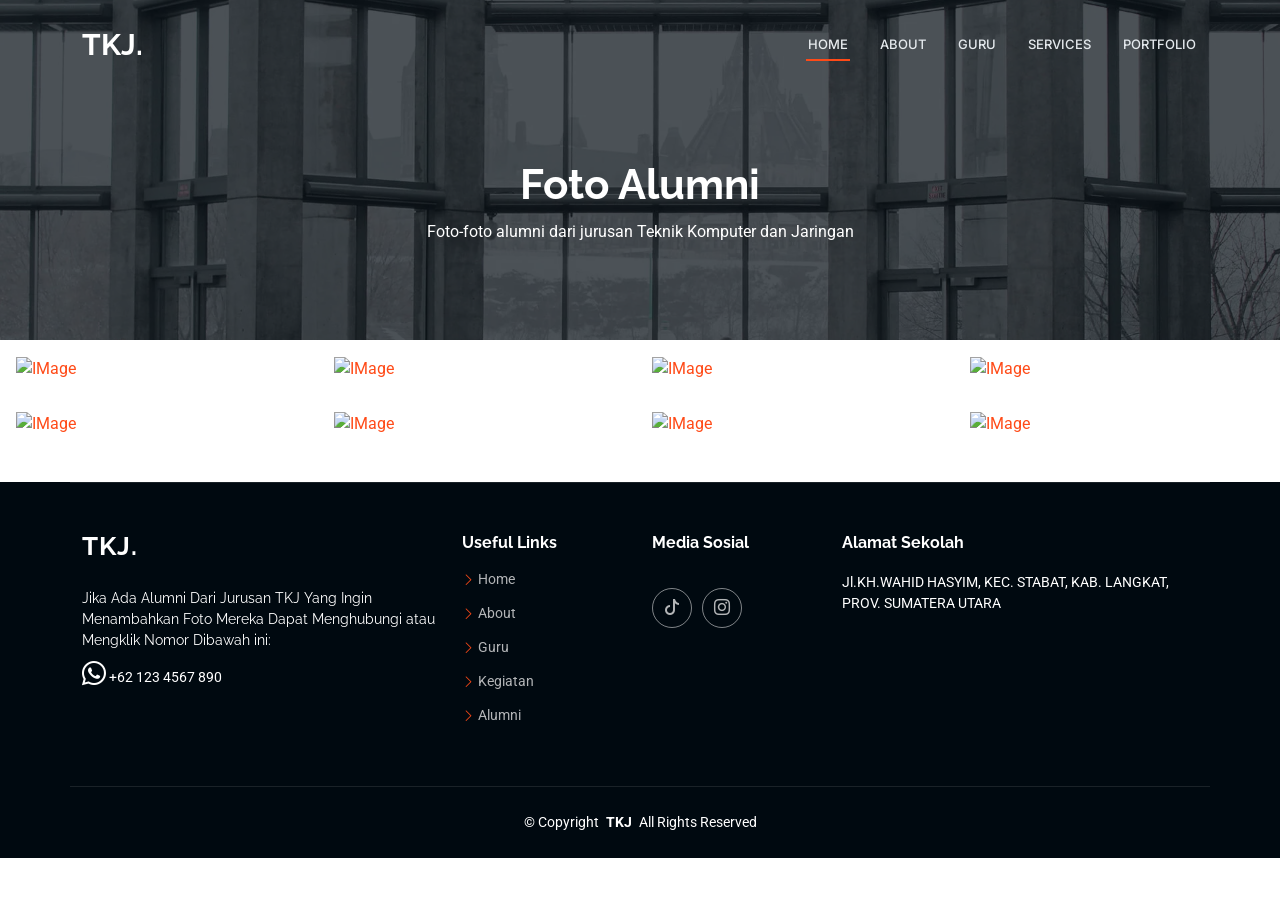
==== commit 9af583b2: "Update portfolio-details.html" ====
--- a/portfolio-details.html
+++ b/portfolio-details.html
@@ -49,11 +49,11 @@
 
       <nav id="navmenu" class="navmenu">
         <ul>
-          <li><a href="#hero" class="active">Home</a></li>
-          <li><a href="#about">About</a></li>
-          <li><a href="#team">Guru</a></li>
-          <li><a href="#services">Services</a></li>
-          <li><a href="#portfolio">Portfolio</a></li>
+          <li><a href="index.html" class="active">Home</a></li>
+          <li><a href="index.html#about">About</a></li>
+          <li><a href="index.html#team">Guru</a></li>
+          <li><a href="index.html#services">Services</a></li>
+          <li><a href="index.html#portfolio">Portfolio</a></li>
         </ul>
         <i class="mobile-nav-toggle d-xl-none bi bi-list"></i>
       </nav>
@@ -72,102 +72,31 @@
     </div><!-- End Page Title -->
 
     <!-- Portfolio Details Section -->
-    <!-- <section id="portfolio-details" class="portfolio-details section">
-
-      <div class="container" data-aos="fade-up" data-aos-delay="100">
-
-        <div class="row gy-4">
-
-          <div class="col-lg-8">
-            <div class="portfolio-details-slider swiper init-swiper">
-
-              <script type="application/json" class="swiper-config">
-                {
-                  "loop": true,
-                  "speed": 600,
-                  "autoplay": {
-                    "delay": 5000
-                  },
-                  "slidesPerView": "auto",
-                  "pagination": {
-                    "el": ".swiper-pagination",
-                    "type": "bullets",
-                    "clickable": true
-                  }
-                }
-              </script>
-
-              <div class="swiper-wrapper align-items-center">
-
-                <div class="swiper-slide">
-                  <img src="assets/img/portfolio/app-1.jpg" alt="">
-                </div>
-
-                <div class="swiper-slide">
-                  <img src="assets/img/portfolio/product-1.jpg" alt="">
-                </div>
-
-                <div class="swiper-slide">
-                  <img src="assets/img/portfolio/branding-1.jpg" alt="">
-                </div>
-
-                <div class="swiper-slide">
-                  <img src="assets/img/portfolio/books-1.jpg" alt="">
-                </div>
-
-              </div>
-              <div class="swiper-pagination"></div>
-            </div>
-          </div>
-
-          <div class="col-lg-4">
-            <div class="portfolio-info" data-aos="fade-up" data-aos-delay="200">
-              <h3>Project information</h3>
-              <ul>
-                <li><strong>Category</strong>: Web design</li>
-                <li><strong>Client</strong>: ASU Company</li>
-                <li><strong>Project date</strong>: 01 March, 2020</li>
-                <li><strong>Project URL</strong>: <a href="#">www.example.com</a></li>
-              </ul>
-            </div>
-            <div class="portfolio-description" data-aos="fade-up" data-aos-delay="300">
-              <h2>Exercitationem repudiandae officiis neque suscipit</h2>
-              <p>
-                Autem ipsum nam porro corporis rerum. Quis eos dolorem eos itaque inventore commodi labore quia quia. Exercitationem repudiandae officiis neque suscipit non officia eaque itaque enim. Voluptatem officia accusantium nesciunt est omnis tempora consectetur dignissimos. Sequi nulla at esse enim cum deserunt eius.
-              </p>
-            </div>
-          </div>
-
-        </div>
-
-      </div>
-
-    </section> -->
     <section id="portofolio-details" class="portofolio-details section p-3">
       <div class="row" id="lightgallery">
-          <div class="col-sm-6 col-md-4 col-lg-3 col-xl-3 item" data-aos="fade" data-src="assets/img/services-1.jpg">
-            <a href="assets/img/services-1.jpg" class="glightbox preview-link" data-gallery="portfolio-gallery-app"><img src="assets/img/services-1.jpg" alt="IMage" class="img-fluid"></a>
+          <div class="col-sm-6 col-md-4 col-lg-3 col-xl-3 item" data-aos="fade" data-src="assets/img/foto-alumni/alumni-2026/gambar-1.jpeg">
+            <a href="assets/img/foto-alumni/alumni-2026/gambar-1.jpeg" class="glightbox preview-link" data-gallery="portfolio-gallery-app"><img src="assets/img/foto-alumni/alumni-2026/gambar-1.jpeg" alt="IMage" class="img-fluid"></a>
           </div>
-          <div class="col-sm-6 col-md-4 col-lg-3 col-xl-3 item" data-aos="fade" data-src="assets/img/services-1.jpg">
-            <a href="assets/img/services-1.jpg" class="glightbox preview-link" data-gallery="portfolio-gallery-app"><img src="assets/img/services-1.jpg" alt="IMage" class="img-fluid"></a>
+          <div class="col-sm-6 col-md-4 col-lg-3 col-xl-3 item" data-aos="fade" data-src="assets/img/foto-alumni/alumni-2026/gambar-2.jpg">
+            <a href="assets/img/foto-alumni/alumni-2026/gambar-2.jpg" class="glightbox preview-link" data-gallery="portfolio-gallery-app"><img src="assets/img/foto-alumni/alumni-2026/gambar-2.jpg" alt="IMage" class="img-fluid"></a>
           </div>
-          <div class="col-sm-6 col-md-4 col-lg-3 col-xl-3 item" data-aos="fade" data-src="assets/img/services-1.jpg">
-            <a href="assets/img/services-1.jpg" class="glightbox preview-link" data-gallery="portfolio-gallery-app"><img src="assets/img/services-1.jpg" alt="IMage" class="img-fluid"></a>
+          <div class="col-sm-6 col-md-4 col-lg-3 col-xl-3 item" data-aos="fade" data-src="assets/img/foto-alumni/alumni-2026/gambar-3.jpg">
+            <a href="assets/img/foto-alumni/alumni-2026/gambar-3.jpg" class="glightbox preview-link" data-gallery="portfolio-gallery-app"><img src="assets/img/foto-alumni/alumni-2026/gambar-3.jpg" alt="IMage" class="img-fluid"></a>
           </div>
-          <div class="col-sm-6 col-md-4 col-lg-3 col-xl-3 item" data-aos="fade" data-src="assets/img/services-1.jpg">
-            <a href="assets/img/services-1.jpg" class="glightbox preview-link" data-gallery="portfolio-gallery-app"><img src="assets/img/services-1.jpg" alt="IMage" class="img-fluid"></a>
+          <div class="col-sm-6 col-md-4 col-lg-3 col-xl-3 item" data-aos="fade" data-src="assets/img/foto-alumni/alumni-2026/gambar-4.jpg">
+            <a href="assets/img/foto-alumni/alumni-2026/gambar-4.jpg" class="glightbox preview-link" data-gallery="portfolio-gallery-app"><img src="assets/img/foto-alumni/alumni-2026/gambar-4.jpg" alt="IMage" class="img-fluid"></a>
           </div>
-          <div class="col-sm-6 col-md-4 col-lg-3 col-xl-3 item" data-aos="fade" data-src="assets/img/services-1.jpg">
-            <a href="assets/img/services-1.jpg" class="glightbox preview-link" data-gallery="portfolio-gallery-app"><img src="assets/img/services-1.jpg" alt="IMage" class="img-fluid"></a>
+          <div class="col-sm-6 col-md-4 col-lg-3 col-xl-3 item" data-aos="fade" data-src="assets/img/foto-alumni/alumni-2026/gambar-5.jpg">
+            <a href="assets/img/foto-alumni/alumni-2026/gambar-5.jpg" class="glightbox preview-link" data-gallery="portfolio-gallery-app"><img src="assets/img/foto-alumni/alumni-2026/gambar-5.jpg" alt="IMage" class="img-fluid"></a>
           </div>
-          <div class="col-sm-6 col-md-4 col-lg-3 col-xl-3 item" data-aos="fade" data-src="assets/img/services-1.jpg">
-            <a href="assets/img/services-1.jpg" class="glightbox preview-link" data-gallery="portfolio-gallery-app"><img src="assets/img/services-1.jpg" alt="IMage" class="img-fluid"></a>
+          <div class="col-sm-6 col-md-4 col-lg-3 col-xl-3 item" data-aos="fade" data-src="assets/img/foto-alumni/alumni-2026/gambar-6.jpg">
+            <a href="assets/img/foto-alumni/alumni-2026/gambar-6.jpg" class="glightbox preview-link" data-gallery="portfolio-gallery-app"><img src="assets/img/foto-alumni/alumni-2026/gambar-6.jpg" alt="IMage" class="img-fluid"></a>
           </div>
-          <div class="col-sm-6 col-md-4 col-lg-3 col-xl-3 item" data-aos="fade" data-src="assets/img/services-1.jpg">
-            <a href="assets/img/services-1.jpg" class="glightbox preview-link" data-gallery="portfolio-gallery-app"><img src="assets/img/services-1.jpg" alt="IMage" class="img-fluid"></a>
+          <div class="col-sm-6 col-md-4 col-lg-3 col-xl-3 item" data-aos="fade" data-src="assets/img/foto-alumni/alumni-2026/gambar-7.jpg">
+            <a href="assets/img/foto-alumni/alumni-2026/gambar-7.jpg" class="glightbox preview-link" data-gallery="portfolio-gallery-app"><img src="assets/img/foto-alumni/alumni-2026/gambar-7.jpg" alt="IMage" class="img-fluid"></a>
           </div>
-          <div class="col-sm-6 col-md-4 col-lg-3 col-xl-3 item" data-aos="fade" data-src="assets/img/services-1.jpg">
-            <a href="assets/img/services-1.jpg" class="glightbox preview-link" data-gallery="portfolio-gallery-app"><img src="assets/img/services-1.jpg" alt="IMage" class="img-fluid"></a>
+          <div class="col-sm-6 col-md-4 col-lg-3 col-xl-3 item" data-aos="fade" data-src="assets/img/foto-alumni/alumni-2026/gambar-8.jpg">
+            <a href="assets/img/foto-alumni/alumni-2026/gambar-8.jpg" class="glightbox preview-link" data-gallery="portfolio-gallery-app"><img src="assets/img/foto-alumni/alumni-2026/gambar-8.jpg" alt="IMage" class="img-fluid"></a>
           </div>
         </div>
     </section>
@@ -192,11 +121,11 @@
         <div class="col-lg-2 col-md-3 footer-links">
           <h4>Useful Links</h4>
           <ul>
-            <li><i class="bi bi-chevron-right"></i> <a href="#hero">Home</a></li>
-            <li><i class="bi bi-chevron-right"></i> <a href="#about">About us</a></li>
-            <li><i class="bi bi-chevron-right"></i> <a href="#team">Guru</a></li>
-            <li><i class="bi bi-chevron-right"></i> <a href="#services">Services</a></li>
-            <li><i class="bi bi-chevron-right"></i> <a href="#portofolio">Portofolio</a></li>
+            <li><i class="bi bi-chevron-right"></i> <a href="index.html">Home</a></li>
+            <li><i class="bi bi-chevron-right"></i> <a href="index.html#about">About</a></li>
+            <li><i class="bi bi-chevron-right"></i> <a href="index.html#team">Guru</a></li>
+            <li><i class="bi bi-chevron-right"></i> <a href="index.html#services">Kegiatan</a></li>
+            <li><i class="bi bi-chevron-right"></i> <a href="index.html#portofolio">Alumni</a></li>
           </ul>
         </div>
 
@@ -204,7 +133,7 @@
           <h4>Media Sosial</h4>
           <div class="social-links d-flex mt-4">
             <a href="https://tiktok.com"><i class="bi bi-tiktok"></i></a>
-            <a href="https://instagram.com"><i class="bi bi-instagram"></i></a>
+            <a href="https://instagram.com/official_tkjsmkn1" target="_blank"><i class="bi bi-instagram"></i></a>
           </div>
         </div>
 
@@ -243,4 +172,4 @@
 
 </body>
 
-</html>+</html>
